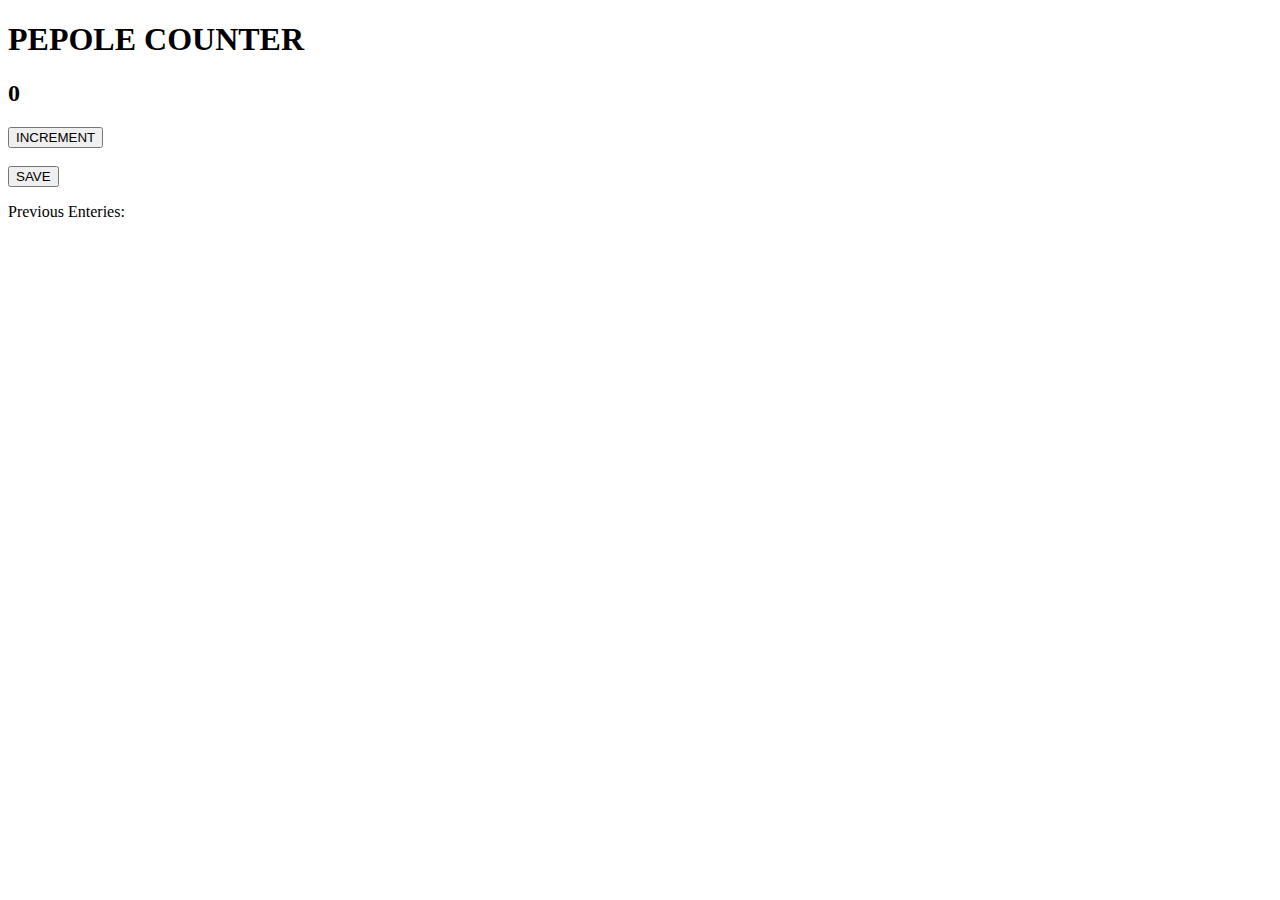
==== util.html @ 51990abc "portfolio commit" ====
<!DOCTYPE html>
<html>

<head>
  <meta charset="utf-8">
  <meta name="viewport" content="width=device-width">
  <title>replit</title>
  


</head>

<body>


  <h1 id="head"> PEPOLE COUNTER </h1>
  <h2 id="count"> 0 </h2>
  <div>
    <button id="increment" onclick="increment()"> INCREMENT</button>
    <br>
    <br>
    <button id="savebtn" onclick="save()"> SAVE </button>
    <p id="saveel"> Previous Enteries: </p>

  </div>



  <script src="first.js"></script>


  <!--
  This script places a badge on your repl's full-browser view back to your repl's cover
  page. Try various colors for the theme: dark, light, red, orange, yellow, lime, green,
  teal, blue, blurple, magenta, pink!
  -->
  <script src="https://replit.com/public/js/replit-badge-v2.js" theme="dark" position="bottom-right"></script>
</body>

</html>
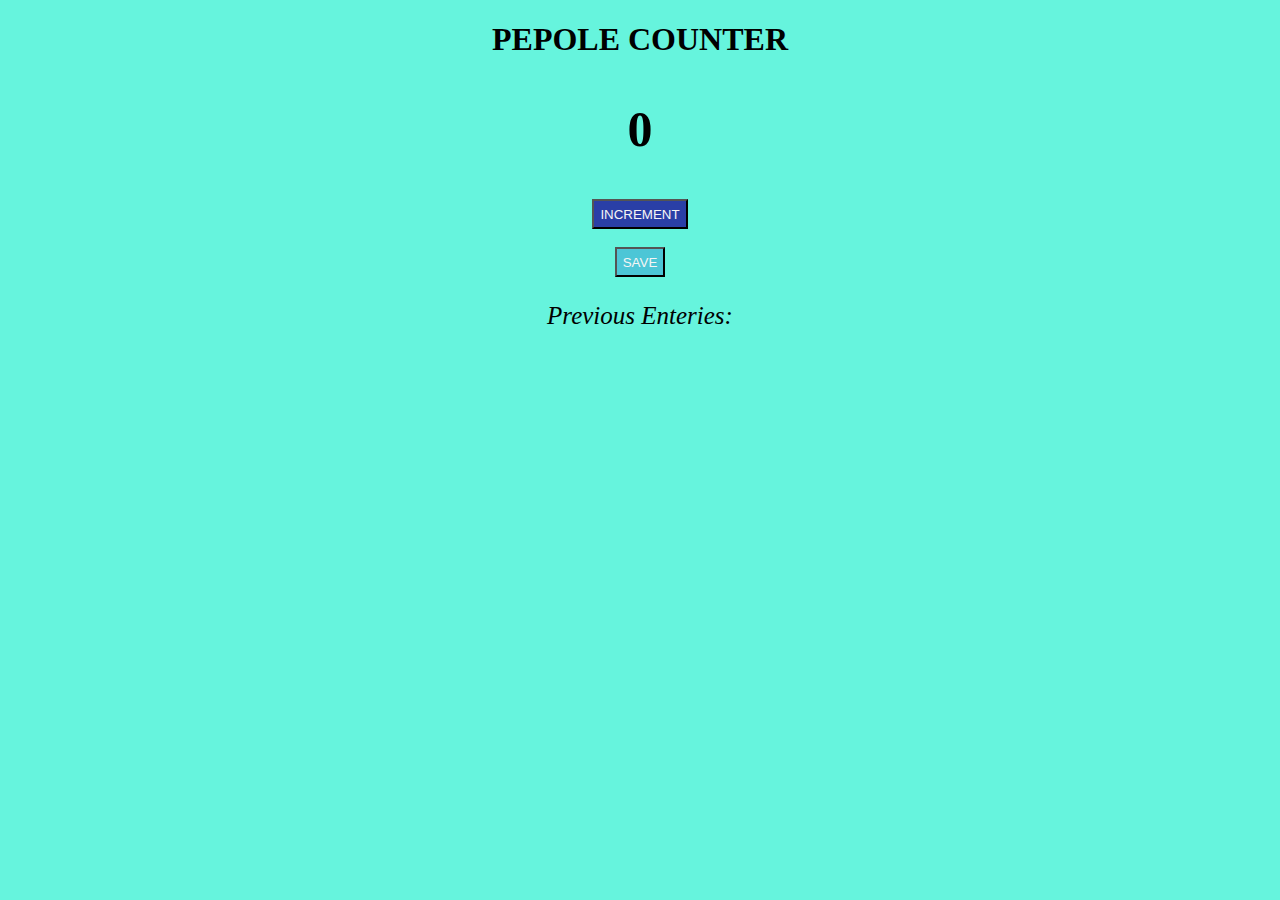
==== commit 3258151c: "final" ====
--- a/util.html
+++ b/util.html
@@ -1,40 +1,34 @@
 <!DOCTYPE html>
 <html>
+  <head>
+    <meta charset="utf-8" />
+    <meta name="viewport" content="width=device-width" />
+    <title>replit</title>
+    <link href="style3.css" rel="stylesheet" type="text/css" />
+  </head>
 
-<head>
-  <meta charset="utf-8">
-  <meta name="viewport" content="width=device-width">
-  <title>replit</title>
-  
+  <body>
+    <h1 id="head">PEPOLE COUNTER</h1>
+    <h2 id="count">0</h2>
+    <div>
+      <button id="increment" onclick="increment()">INCREMENT</button>
+      <br />
+      <br />
+      <button id="savebtn" onclick="save()">SAVE</button>
+      <p id="saveel">Previous Enteries:</p>
+    </div>
 
+    <script src="first.js"></script>
 
-</head>
-
-<body>
-
-
-  <h1 id="head"> PEPOLE COUNTER </h1>
-  <h2 id="count"> 0 </h2>
-  <div>
-    <button id="increment" onclick="increment()"> INCREMENT</button>
-    <br>
-    <br>
-    <button id="savebtn" onclick="save()"> SAVE </button>
-    <p id="saveel"> Previous Enteries: </p>
-
-  </div>
-
-
-
-  <script src="first.js"></script>
-
-
-  <!--
+    <!--
   This script places a badge on your repl's full-browser view back to your repl's cover
   page. Try various colors for the theme: dark, light, red, orange, yellow, lime, green,
   teal, blue, blurple, magenta, pink!
   -->
-  <script src="https://replit.com/public/js/replit-badge-v2.js" theme="dark" position="bottom-right"></script>
-</body>
-
-</html>+    <script
+      src="https://replit.com/public/js/replit-badge-v2.js"
+      theme="dark"
+      position="bottom-right"
+    ></script>
+  </body>
+</html>
--- a/style3.css
+++ b/style3.css
@@ -0,0 +1,44 @@
+body {
+    background-color: #66f4dd;
+  }
+  
+  h1 {
+    text-align: center;
+    color: black;
+    height: 100%;
+    width: 100%;
+  }
+  
+  h2 {
+    font-size: 50px;
+    text-align: center;
+  }
+  
+  button {
+    text-align: center;
+    height: 30px;
+  
+  
+    color: whitesmoke;
+  
+  }
+  
+  div {
+  
+    text-align: center;
+  }
+  
+  #increment {
+    background: #2a3fa7;
+  
+  }
+  
+  #savebtn {
+    background-color: #4cc6d6;
+    color: whitesmoke;
+  }
+  
+  #saveel {
+    font-size: 25px;
+    font-style: italic;
+  }